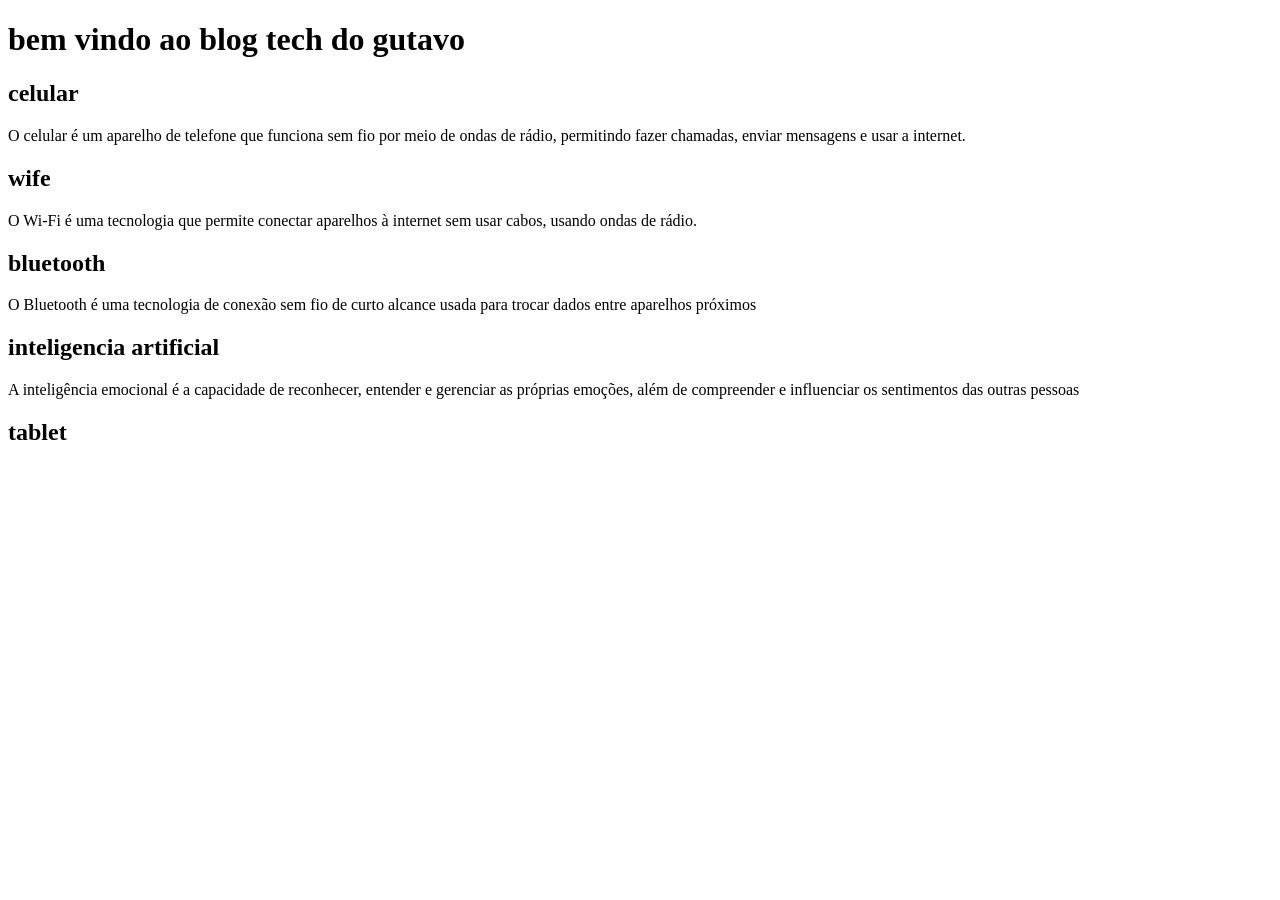
==== index.html @ 6302ea8b "criado secoes" ====
<!DOCTYPE html>
<html lang="en">
<head>
    <meta charset="UTF-8">
    <meta name="viewport" content="width=device-width, initial-scale=1.0">
    <title>Document</title>
    <link rel="stylesheet" href="style.css">
</head>
<body>
    <header>
        <h1> bem vindo ao blog tech do gutavo </h1>
    </header>
    <section>
        <h2>celular</h2>
        <p>O celular é um aparelho de telefone que funciona sem fio por meio de ondas de rádio, permitindo fazer chamadas, enviar mensagens e usar a internet.</p>
    </section>
    <section>
        <h2>wife</h2>
        <p>O Wi-Fi é uma tecnologia que permite conectar aparelhos à internet sem usar cabos, usando ondas de rádio.</p>
    </section>
    <section>
        <h2>bluetooth</h2>
        <p>O Bluetooth é uma tecnologia de conexão sem fio de curto alcance usada para trocar dados entre aparelhos próximos</p>
    </section>
    <section>
        <h2>inteligencia artificial</h2>
<p>A inteligência emocional é a capacidade de reconhecer, entender e gerenciar as próprias emoções, além de compreender e influenciar os sentimentos das outras pessoas</p>
    </section>
    <section>
        <h2>tablet</h2>
        <p></p>
    </section>
</body>
</html>
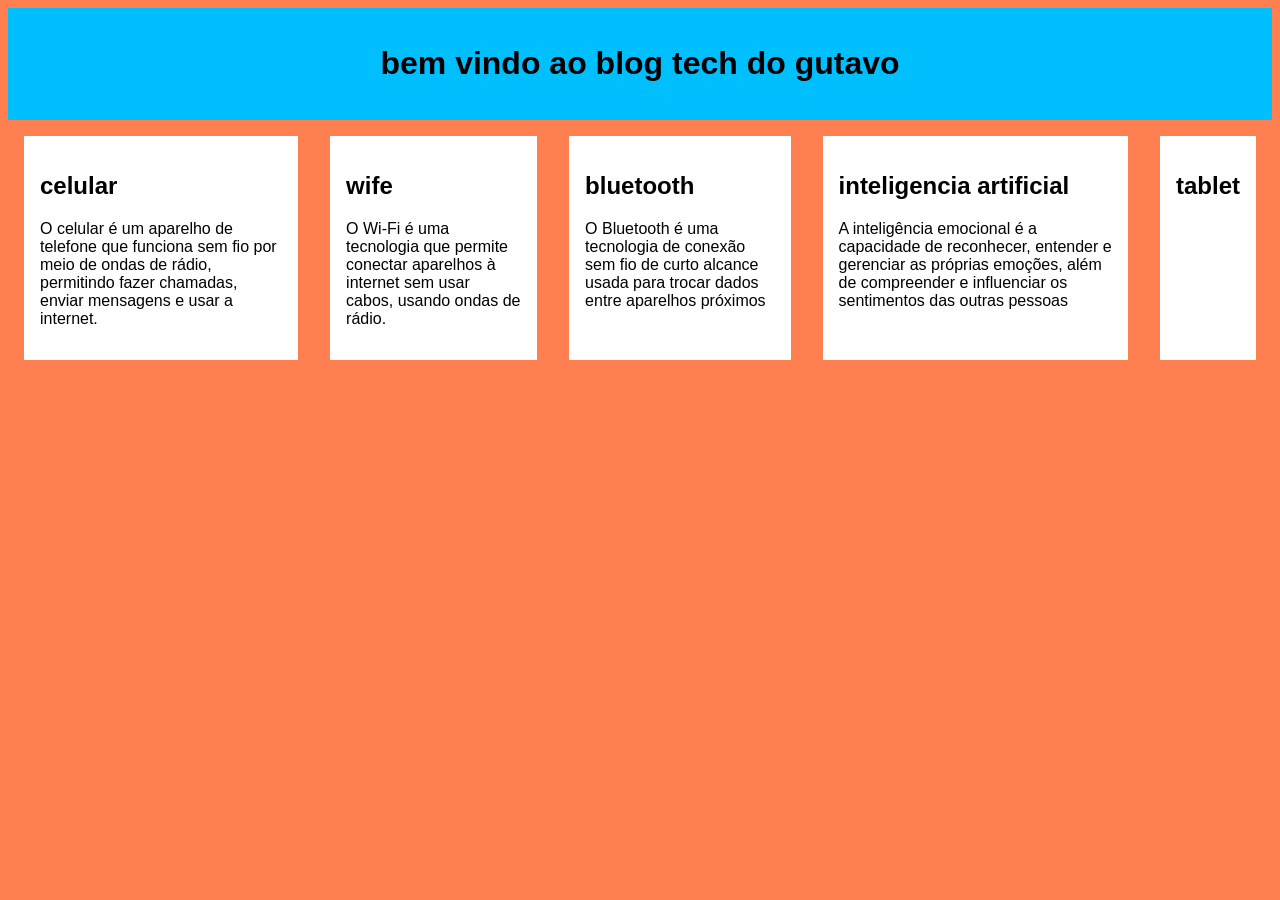
==== commit 3a1707de: "mudanca" ====
--- a/index.html
+++ b/index.html
@@ -10,9 +10,11 @@
     <header>
         <h1> bem vindo ao blog tech do gutavo </h1>
     </header>
-    <section>
-        <h2>celular</h2>
-        <p>O celular é um aparelho de telefone que funciona sem fio por meio de ondas de rádio, permitindo fazer chamadas, enviar mensagens e usar a internet.</p>
+    <div class="conteudo-site">
+        
+        <section>
+            <h2>celular</h2>
+            <p>O celular é um aparelho de telefone que funciona sem fio por meio de ondas de rádio, permitindo fazer chamadas, enviar mensagens e usar a internet.</p>
     </section>
     <section>
         <h2>wife</h2>
@@ -24,11 +26,12 @@
     </section>
     <section>
         <h2>inteligencia artificial</h2>
-<p>A inteligência emocional é a capacidade de reconhecer, entender e gerenciar as próprias emoções, além de compreender e influenciar os sentimentos das outras pessoas</p>
+        <p>A inteligência emocional é a capacidade de reconhecer, entender e gerenciar as próprias emoções, além de compreender e influenciar os sentimentos das outras pessoas</p>
     </section>
     <section>
         <h2>tablet</h2>
         <p></p>
     </section>
+</div>
 </body>
 </html>
--- a/style.css
+++ b/style.css
@@ -0,0 +1,21 @@
+body{
+    background-color: coral;
+    font-family: 'Franklin Gothic Medium', 'Arial Narrow', Arial, sans-serif;   
+}
+header{
+    background-color: deepskyblue;
+    text-align: center;
+    padding: 16px;
+    margin:0 auto;
+}
+section{
+    background-color: white;
+    padding: 16px;
+    margin: 16px;
+}
+.conteudo-site{
+    display:flex;
+    flex-wrap: warp;
+    ustify-content: space-around;
+
+}
